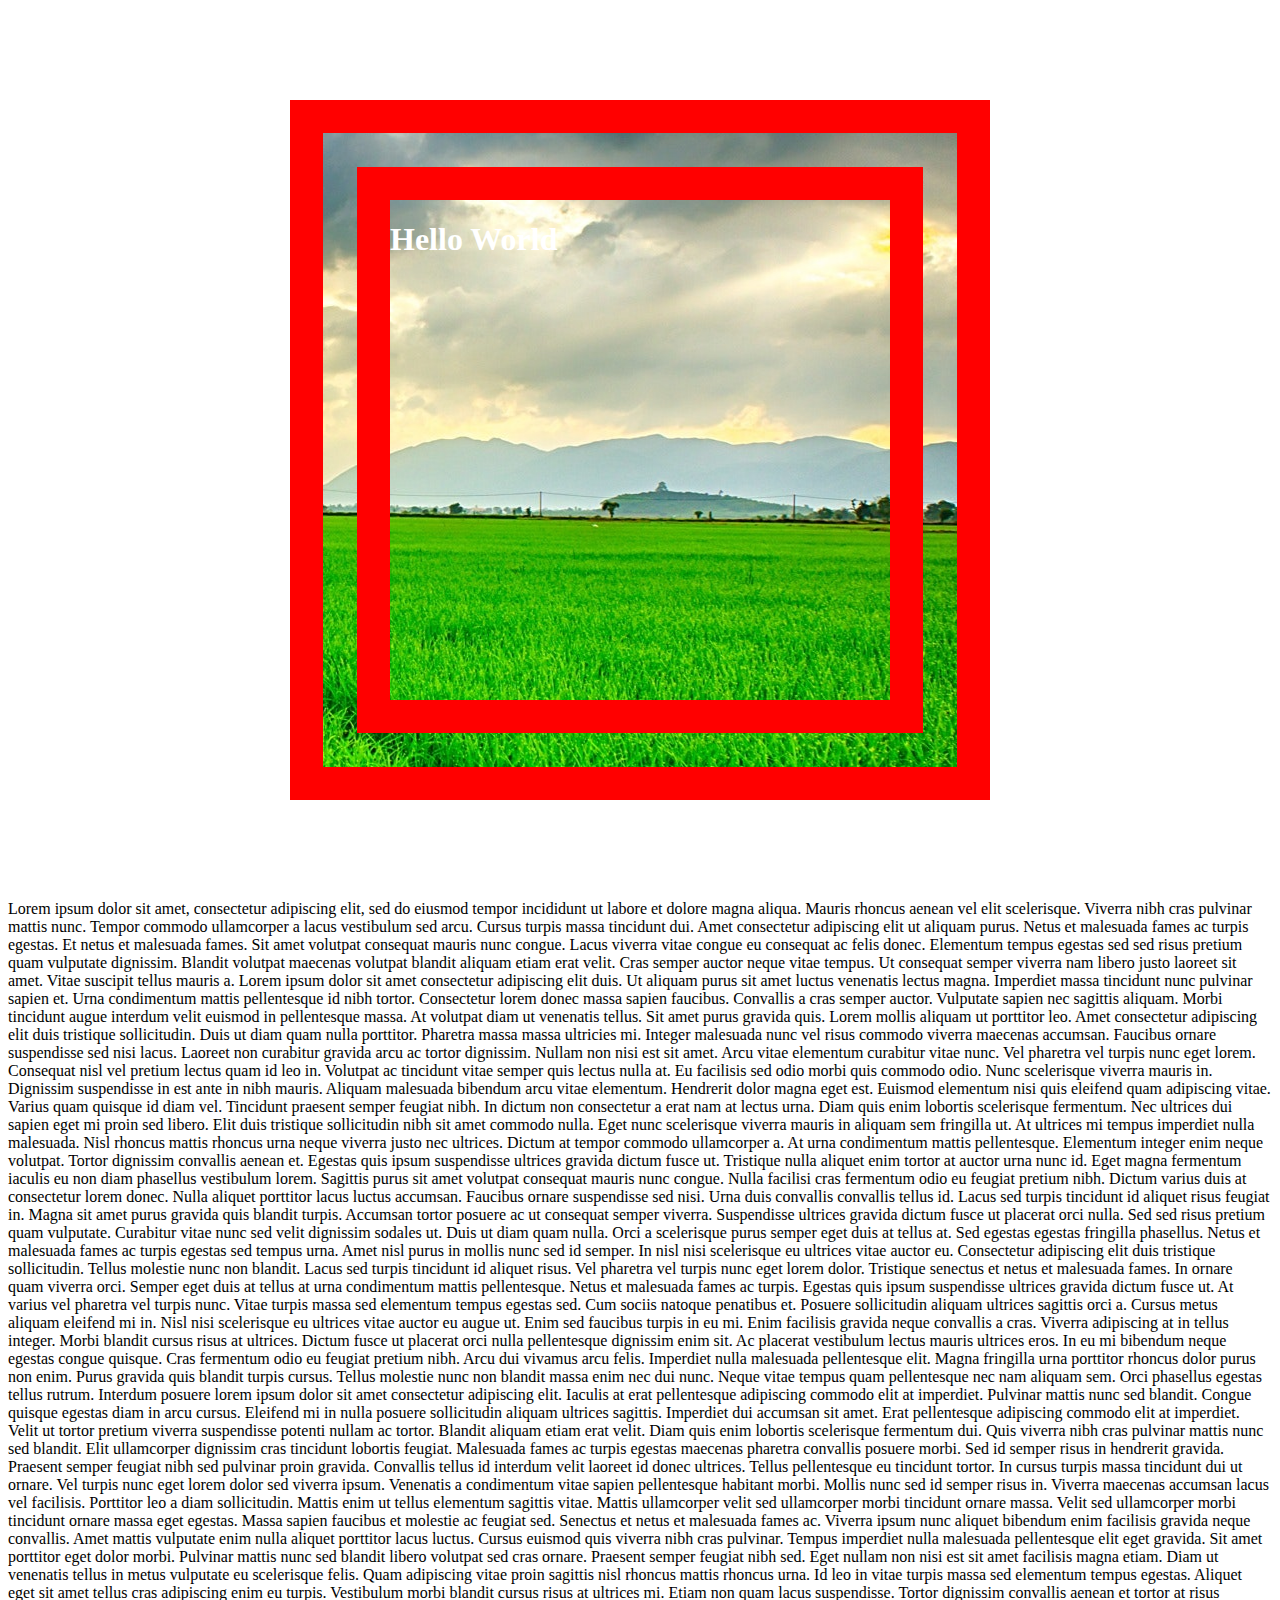
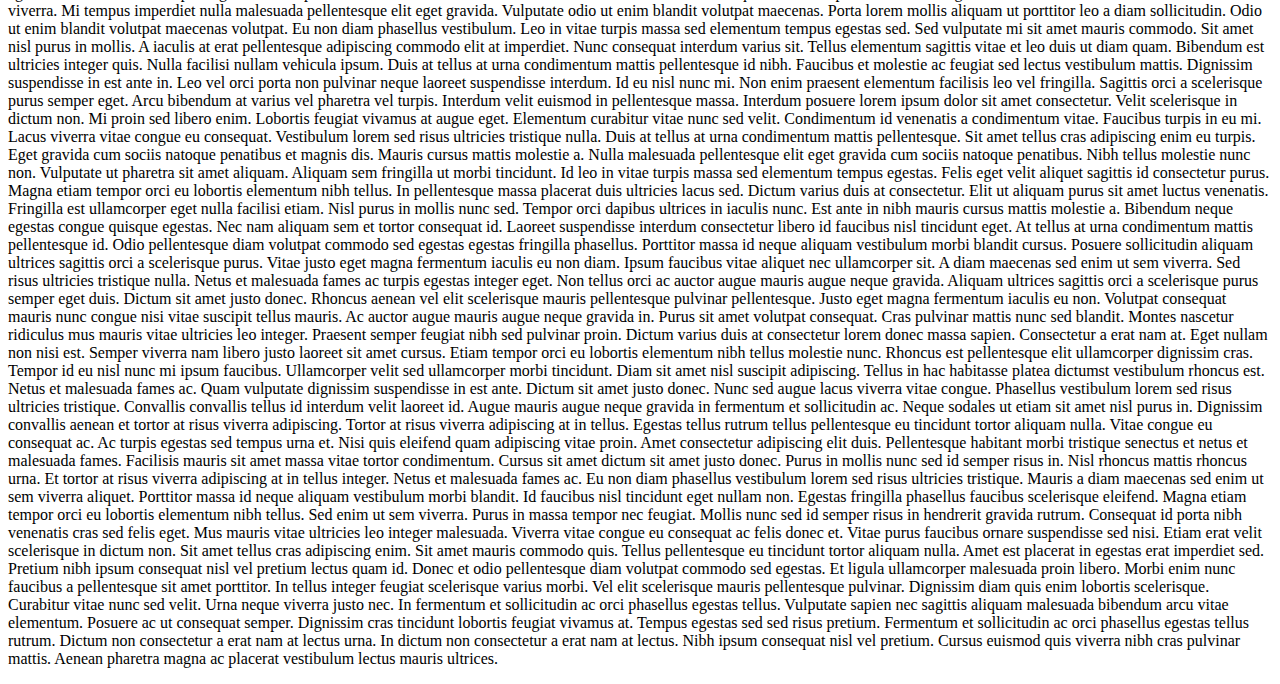
==== CSS - Crash Course/index.html @ 1d6859b8 "second day" ====
<!DOCTYPE html>
<html lang="en">
<head>
	<meta charset="utf-8" />
	<meta name="viewport" content="width=device-width, initial-scale=1.0" />
	<meta http-equiv="X-UA-Compatible" content="id=edge">
	<title>Backgrounds</title>
	<link rel="stylesheet" type="text/css" href="style.css">
	<style>

		div{
			width: 500px;
			height: 500px;
			border: 100px double red;
			color: #fff;
			margin: 100px auto;
			background-image: url(img/background.jpg);
			/*background-size: 200px;*/
			background-repeat: no-repeat;
			background-position: 90% 50%;
			background-attachment: fixed;
		}

	</style>
</head>

<body>

	<div>
		<h1>Hello World</h1>
	</div>

	<p>
		Lorem ipsum dolor sit amet, consectetur adipiscing elit, sed do eiusmod tempor incididunt ut labore et dolore magna aliqua. Mauris rhoncus aenean vel elit scelerisque. Viverra nibh cras pulvinar mattis nunc. Tempor commodo ullamcorper a lacus vestibulum sed arcu. Cursus turpis massa tincidunt dui. Amet consectetur adipiscing elit ut aliquam purus. Netus et malesuada fames ac turpis egestas. Et netus et malesuada fames. Sit amet volutpat consequat mauris nunc congue. Lacus viverra vitae congue eu consequat ac felis donec. Elementum tempus egestas sed sed risus pretium quam vulputate dignissim. Blandit volutpat maecenas volutpat blandit aliquam etiam erat velit. Cras semper auctor neque vitae tempus. Ut consequat semper viverra nam libero justo laoreet sit amet. Vitae suscipit tellus mauris a. Lorem ipsum dolor sit amet consectetur adipiscing elit duis. Ut aliquam purus sit amet luctus venenatis lectus magna.

Imperdiet massa tincidunt nunc pulvinar sapien et. Urna condimentum mattis pellentesque id nibh tortor. Consectetur lorem donec massa sapien faucibus. Convallis a cras semper auctor. Vulputate sapien nec sagittis aliquam. Morbi tincidunt augue interdum velit euismod in pellentesque massa. At volutpat diam ut venenatis tellus. Sit amet purus gravida quis. Lorem mollis aliquam ut porttitor leo. Amet consectetur adipiscing elit duis tristique sollicitudin. Duis ut diam quam nulla porttitor. Pharetra massa massa ultricies mi. Integer malesuada nunc vel risus commodo viverra maecenas accumsan. Faucibus ornare suspendisse sed nisi lacus.

Laoreet non curabitur gravida arcu ac tortor dignissim. Nullam non nisi est sit amet. Arcu vitae elementum curabitur vitae nunc. Vel pharetra vel turpis nunc eget lorem. Consequat nisl vel pretium lectus quam id leo in. Volutpat ac tincidunt vitae semper quis lectus nulla at. Eu facilisis sed odio morbi quis commodo odio. Nunc scelerisque viverra mauris in. Dignissim suspendisse in est ante in nibh mauris. Aliquam malesuada bibendum arcu vitae elementum.

Hendrerit dolor magna eget est. Euismod elementum nisi quis eleifend quam adipiscing vitae. Varius quam quisque id diam vel. Tincidunt praesent semper feugiat nibh. In dictum non consectetur a erat nam at lectus urna. Diam quis enim lobortis scelerisque fermentum. Nec ultrices dui sapien eget mi proin sed libero. Elit duis tristique sollicitudin nibh sit amet commodo nulla. Eget nunc scelerisque viverra mauris in aliquam sem fringilla ut. At ultrices mi tempus imperdiet nulla malesuada. Nisl rhoncus mattis rhoncus urna neque viverra justo nec ultrices.

Dictum at tempor commodo ullamcorper a. At urna condimentum mattis pellentesque. Elementum integer enim neque volutpat. Tortor dignissim convallis aenean et. Egestas quis ipsum suspendisse ultrices gravida dictum fusce ut. Tristique nulla aliquet enim tortor at auctor urna nunc id. Eget magna fermentum iaculis eu non diam phasellus vestibulum lorem. Sagittis purus sit amet volutpat consequat mauris nunc congue. Nulla facilisi cras fermentum odio eu feugiat pretium nibh. Dictum varius duis at consectetur lorem donec. Nulla aliquet porttitor lacus luctus accumsan. Faucibus ornare suspendisse sed nisi. Urna duis convallis convallis tellus id. Lacus sed turpis tincidunt id aliquet risus feugiat in. Magna sit amet purus gravida quis blandit turpis. Accumsan tortor posuere ac ut consequat semper viverra.

Suspendisse ultrices gravida dictum fusce ut placerat orci nulla. Sed sed risus pretium quam vulputate. Curabitur vitae nunc sed velit dignissim sodales ut. Duis ut diam quam nulla. Orci a scelerisque purus semper eget duis at tellus at. Sed egestas egestas fringilla phasellus. Netus et malesuada fames ac turpis egestas sed tempus urna. Amet nisl purus in mollis nunc sed id semper. In nisl nisi scelerisque eu ultrices vitae auctor eu. Consectetur adipiscing elit duis tristique sollicitudin. Tellus molestie nunc non blandit. Lacus sed turpis tincidunt id aliquet risus.

Vel pharetra vel turpis nunc eget lorem dolor. Tristique senectus et netus et malesuada fames. In ornare quam viverra orci. Semper eget duis at tellus at urna condimentum mattis pellentesque. Netus et malesuada fames ac turpis. Egestas quis ipsum suspendisse ultrices gravida dictum fusce ut. At varius vel pharetra vel turpis nunc. Vitae turpis massa sed elementum tempus egestas sed. Cum sociis natoque penatibus et. Posuere sollicitudin aliquam ultrices sagittis orci a. Cursus metus aliquam eleifend mi in.

Nisl nisi scelerisque eu ultrices vitae auctor eu augue ut. Enim sed faucibus turpis in eu mi. Enim facilisis gravida neque convallis a cras. Viverra adipiscing at in tellus integer. Morbi blandit cursus risus at ultrices. Dictum fusce ut placerat orci nulla pellentesque dignissim enim sit. Ac placerat vestibulum lectus mauris ultrices eros. In eu mi bibendum neque egestas congue quisque. Cras fermentum odio eu feugiat pretium nibh. Arcu dui vivamus arcu felis. Imperdiet nulla malesuada pellentesque elit. Magna fringilla urna porttitor rhoncus dolor purus non enim. Purus gravida quis blandit turpis cursus. Tellus molestie nunc non blandit massa enim nec dui nunc. Neque vitae tempus quam pellentesque nec nam aliquam sem. Orci phasellus egestas tellus rutrum. Interdum posuere lorem ipsum dolor sit amet consectetur adipiscing elit. Iaculis at erat pellentesque adipiscing commodo elit at imperdiet. Pulvinar mattis nunc sed blandit.

Congue quisque egestas diam in arcu cursus. Eleifend mi in nulla posuere sollicitudin aliquam ultrices sagittis. Imperdiet dui accumsan sit amet. Erat pellentesque adipiscing commodo elit at imperdiet. Velit ut tortor pretium viverra suspendisse potenti nullam ac tortor. Blandit aliquam etiam erat velit. Diam quis enim lobortis scelerisque fermentum dui. Quis viverra nibh cras pulvinar mattis nunc sed blandit. Elit ullamcorper dignissim cras tincidunt lobortis feugiat. Malesuada fames ac turpis egestas maecenas pharetra convallis posuere morbi. Sed id semper risus in hendrerit gravida. Praesent semper feugiat nibh sed pulvinar proin gravida. Convallis tellus id interdum velit laoreet id donec ultrices. Tellus pellentesque eu tincidunt tortor. In cursus turpis massa tincidunt dui ut ornare. Vel turpis nunc eget lorem dolor sed viverra ipsum. Venenatis a condimentum vitae sapien pellentesque habitant morbi. Mollis nunc sed id semper risus in.

Viverra maecenas accumsan lacus vel facilisis. Porttitor leo a diam sollicitudin. Mattis enim ut tellus elementum sagittis vitae. Mattis ullamcorper velit sed ullamcorper morbi tincidunt ornare massa. Velit sed ullamcorper morbi tincidunt ornare massa eget egestas. Massa sapien faucibus et molestie ac feugiat sed. Senectus et netus et malesuada fames ac. Viverra ipsum nunc aliquet bibendum enim facilisis gravida neque convallis. Amet mattis vulputate enim nulla aliquet porttitor lacus luctus. Cursus euismod quis viverra nibh cras pulvinar. Tempus imperdiet nulla malesuada pellentesque elit eget gravida. Sit amet porttitor eget dolor morbi. Pulvinar mattis nunc sed blandit libero volutpat sed cras ornare. Praesent semper feugiat nibh sed. Eget nullam non nisi est sit amet facilisis magna etiam. Diam ut venenatis tellus in metus vulputate eu scelerisque felis. Quam adipiscing vitae proin sagittis nisl rhoncus mattis rhoncus urna.

Id leo in vitae turpis massa sed elementum tempus egestas. Aliquet eget sit amet tellus cras adipiscing enim eu turpis. Vestibulum morbi blandit cursus risus at ultrices mi. Etiam non quam lacus suspendisse. Tortor dignissim convallis aenean et tortor at risus viverra. Mi tempus imperdiet nulla malesuada pellentesque elit eget gravida. Vulputate odio ut enim blandit volutpat maecenas. Porta lorem mollis aliquam ut porttitor leo a diam sollicitudin. Odio ut enim blandit volutpat maecenas volutpat. Eu non diam phasellus vestibulum. Leo in vitae turpis massa sed elementum tempus egestas sed. Sed vulputate mi sit amet mauris commodo. Sit amet nisl purus in mollis. A iaculis at erat pellentesque adipiscing commodo elit at imperdiet. Nunc consequat interdum varius sit. Tellus elementum sagittis vitae et leo duis ut diam quam. Bibendum est ultricies integer quis. Nulla facilisi nullam vehicula ipsum. Duis at tellus at urna condimentum mattis pellentesque id nibh.

Faucibus et molestie ac feugiat sed lectus vestibulum mattis. Dignissim suspendisse in est ante in. Leo vel orci porta non pulvinar neque laoreet suspendisse interdum. Id eu nisl nunc mi. Non enim praesent elementum facilisis leo vel fringilla. Sagittis orci a scelerisque purus semper eget. Arcu bibendum at varius vel pharetra vel turpis. Interdum velit euismod in pellentesque massa. Interdum posuere lorem ipsum dolor sit amet consectetur. Velit scelerisque in dictum non. Mi proin sed libero enim. Lobortis feugiat vivamus at augue eget. Elementum curabitur vitae nunc sed velit. Condimentum id venenatis a condimentum vitae.

Faucibus turpis in eu mi. Lacus viverra vitae congue eu consequat. Vestibulum lorem sed risus ultricies tristique nulla. Duis at tellus at urna condimentum mattis pellentesque. Sit amet tellus cras adipiscing enim eu turpis. Eget gravida cum sociis natoque penatibus et magnis dis. Mauris cursus mattis molestie a. Nulla malesuada pellentesque elit eget gravida cum sociis natoque penatibus. Nibh tellus molestie nunc non. Vulputate ut pharetra sit amet aliquam. Aliquam sem fringilla ut morbi tincidunt. Id leo in vitae turpis massa sed elementum tempus egestas. Felis eget velit aliquet sagittis id consectetur purus. Magna etiam tempor orci eu lobortis elementum nibh tellus. In pellentesque massa placerat duis ultricies lacus sed. Dictum varius duis at consectetur.

Elit ut aliquam purus sit amet luctus venenatis. Fringilla est ullamcorper eget nulla facilisi etiam. Nisl purus in mollis nunc sed. Tempor orci dapibus ultrices in iaculis nunc. Est ante in nibh mauris cursus mattis molestie a. Bibendum neque egestas congue quisque egestas. Nec nam aliquam sem et tortor consequat id. Laoreet suspendisse interdum consectetur libero id faucibus nisl tincidunt eget. At tellus at urna condimentum mattis pellentesque id. Odio pellentesque diam volutpat commodo sed egestas egestas fringilla phasellus. Porttitor massa id neque aliquam vestibulum morbi blandit cursus. Posuere sollicitudin aliquam ultrices sagittis orci a scelerisque purus. Vitae justo eget magna fermentum iaculis eu non diam. Ipsum faucibus vitae aliquet nec ullamcorper sit. A diam maecenas sed enim ut sem viverra. Sed risus ultricies tristique nulla. Netus et malesuada fames ac turpis egestas integer eget. Non tellus orci ac auctor augue mauris augue neque gravida. Aliquam ultrices sagittis orci a scelerisque purus semper eget duis.

Dictum sit amet justo donec. Rhoncus aenean vel elit scelerisque mauris pellentesque pulvinar pellentesque. Justo eget magna fermentum iaculis eu non. Volutpat consequat mauris nunc congue nisi vitae suscipit tellus mauris. Ac auctor augue mauris augue neque gravida in. Purus sit amet volutpat consequat. Cras pulvinar mattis nunc sed blandit. Montes nascetur ridiculus mus mauris vitae ultricies leo integer. Praesent semper feugiat nibh sed pulvinar proin. Dictum varius duis at consectetur lorem donec massa sapien.

Consectetur a erat nam at. Eget nullam non nisi est. Semper viverra nam libero justo laoreet sit amet cursus. Etiam tempor orci eu lobortis elementum nibh tellus molestie nunc. Rhoncus est pellentesque elit ullamcorper dignissim cras. Tempor id eu nisl nunc mi ipsum faucibus. Ullamcorper velit sed ullamcorper morbi tincidunt. Diam sit amet nisl suscipit adipiscing. Tellus in hac habitasse platea dictumst vestibulum rhoncus est. Netus et malesuada fames ac. Quam vulputate dignissim suspendisse in est ante. Dictum sit amet justo donec. Nunc sed augue lacus viverra vitae congue. Phasellus vestibulum lorem sed risus ultricies tristique. Convallis convallis tellus id interdum velit laoreet id. Augue mauris augue neque gravida in fermentum et sollicitudin ac. Neque sodales ut etiam sit amet nisl purus in. Dignissim convallis aenean et tortor at risus viverra adipiscing. Tortor at risus viverra adipiscing at in tellus. Egestas tellus rutrum tellus pellentesque eu tincidunt tortor aliquam nulla.

Vitae congue eu consequat ac. Ac turpis egestas sed tempus urna et. Nisi quis eleifend quam adipiscing vitae proin. Amet consectetur adipiscing elit duis. Pellentesque habitant morbi tristique senectus et netus et malesuada fames. Facilisis mauris sit amet massa vitae tortor condimentum. Cursus sit amet dictum sit amet justo donec. Purus in mollis nunc sed id semper risus in. Nisl rhoncus mattis rhoncus urna. Et tortor at risus viverra adipiscing at in tellus integer. Netus et malesuada fames ac. Eu non diam phasellus vestibulum lorem sed risus ultricies tristique. Mauris a diam maecenas sed enim ut sem viverra aliquet.

Porttitor massa id neque aliquam vestibulum morbi blandit. Id faucibus nisl tincidunt eget nullam non. Egestas fringilla phasellus faucibus scelerisque eleifend. Magna etiam tempor orci eu lobortis elementum nibh tellus. Sed enim ut sem viverra. Purus in massa tempor nec feugiat. Mollis nunc sed id semper risus in hendrerit gravida rutrum. Consequat id porta nibh venenatis cras sed felis eget. Mus mauris vitae ultricies leo integer malesuada. Viverra vitae congue eu consequat ac felis donec et. Vitae purus faucibus ornare suspendisse sed nisi.

Etiam erat velit scelerisque in dictum non. Sit amet tellus cras adipiscing enim. Sit amet mauris commodo quis. Tellus pellentesque eu tincidunt tortor aliquam nulla. Amet est placerat in egestas erat imperdiet sed. Pretium nibh ipsum consequat nisl vel pretium lectus quam id. Donec et odio pellentesque diam volutpat commodo sed egestas. Et ligula ullamcorper malesuada proin libero. Morbi enim nunc faucibus a pellentesque sit amet porttitor. In tellus integer feugiat scelerisque varius morbi. Vel elit scelerisque mauris pellentesque pulvinar.

Dignissim diam quis enim lobortis scelerisque. Curabitur vitae nunc sed velit. Urna neque viverra justo nec. In fermentum et sollicitudin ac orci phasellus egestas tellus. Vulputate sapien nec sagittis aliquam malesuada bibendum arcu vitae elementum. Posuere ac ut consequat semper. Dignissim cras tincidunt lobortis feugiat vivamus at. Tempus egestas sed sed risus pretium. Fermentum et sollicitudin ac orci phasellus egestas tellus rutrum. Dictum non consectetur a erat nam at lectus urna. In dictum non consectetur a erat nam at lectus. Nibh ipsum consequat nisl vel pretium. Cursus euismod quis viverra nibh cras pulvinar mattis. Aenean pharetra magna ac placerat vestibulum lectus mauris ultrices.
	</p>

</body>
</html>
---- CSS - Crash Course/style.css ----
/*p {
	background-color: blue;
	color: white;
}*/
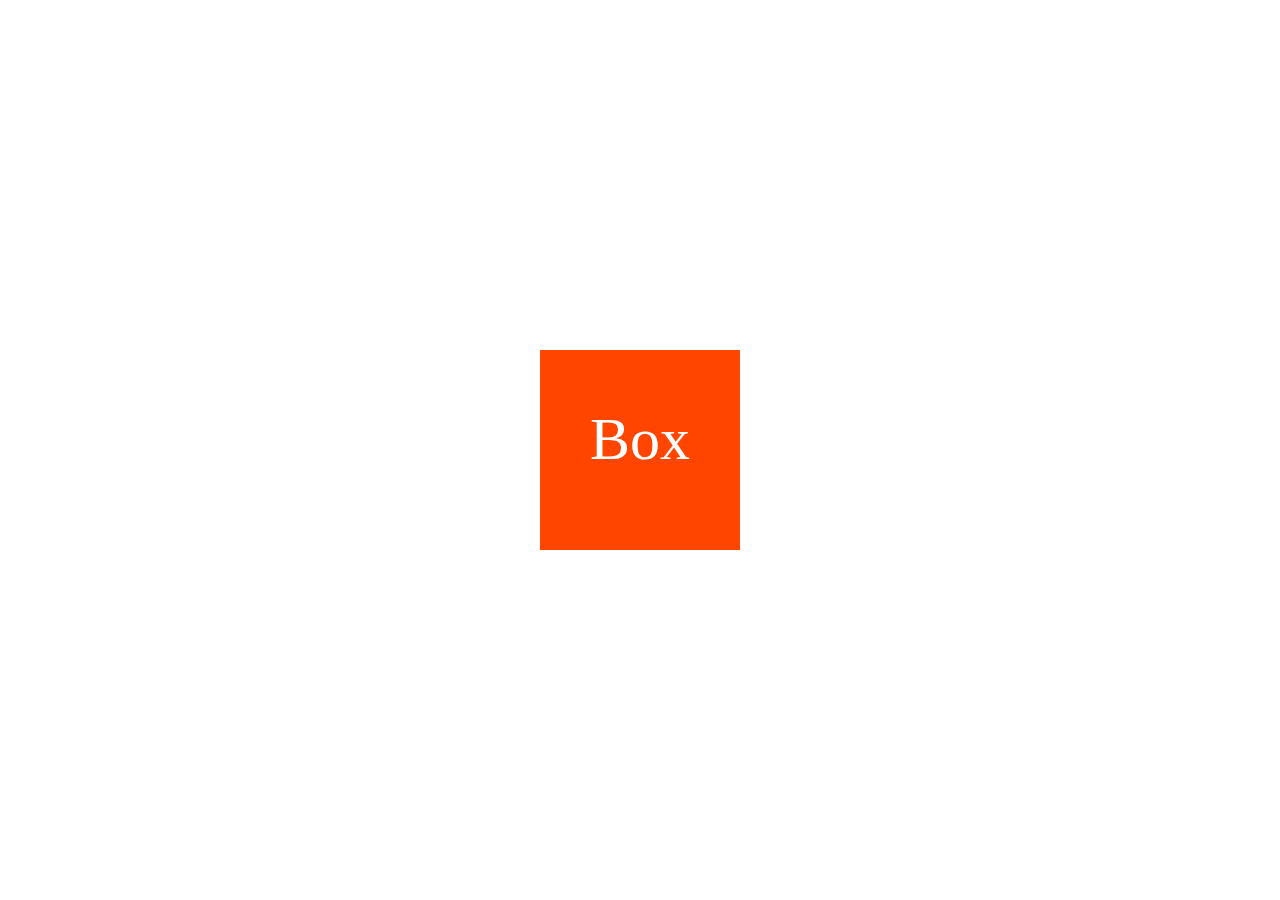
==== commit 4f11f14a: "Third day from home" ====
--- a/CSS - Crash Course/index.html
+++ b/CSS - Crash Course/index.html
@@ -4,21 +4,30 @@
 	<meta charset="utf-8" />
 	<meta name="viewport" content="width=device-width, initial-scale=1.0" />
 	<meta http-equiv="X-UA-Compatible" content="id=edge">
-	<title>Backgrounds</title>
+	<title>Transform</title>
 	<link rel="stylesheet" type="text/css" href="style.css">
 	<style>
 
-		div{
-			width: 500px;
-			height: 500px;
-			border: 100px double red;
+		.box{
+			width: 200px;
+			height: 200px;
+			background-color: orangered;
+			font-size: 60px;
 			color: #fff;
-			margin: 100px auto;
-			background-image: url(img/background.jpg);
-			/*background-size: 200px;*/
-			background-repeat: no-repeat;
-			background-position: 90% 50%;
-			background-attachment: fixed;
+			text-align: center;
+			margin: 350px auto;
+			padding-top: 55px;
+			box-sizing: border-box;
+			transition: transform 1s;
+		}
+
+		.box:hover{
+			/* transform: translate(100px, 200px); */
+			/* transform: rotate(-90deg); */
+			/* transform: scaleY(.5);
+			transform: skew(30deg, 20deg);
+			transform: rotateZ(180deg);  */
+			transform: translate(200px, 200px) scale(1.5, 1.5);
 		}
 
 	</style>
@@ -26,51 +35,7 @@
 
 <body>
 
-	<div>
-		<h1>Hello World</h1>
-	</div>
-
-	<p>
-		Lorem ipsum dolor sit amet, consectetur adipiscing elit, sed do eiusmod tempor incididunt ut labore et dolore magna aliqua. Mauris rhoncus aenean vel elit scelerisque. Viverra nibh cras pulvinar mattis nunc. Tempor commodo ullamcorper a lacus vestibulum sed arcu. Cursus turpis massa tincidunt dui. Amet consectetur adipiscing elit ut aliquam purus. Netus et malesuada fames ac turpis egestas. Et netus et malesuada fames. Sit amet volutpat consequat mauris nunc congue. Lacus viverra vitae congue eu consequat ac felis donec. Elementum tempus egestas sed sed risus pretium quam vulputate dignissim. Blandit volutpat maecenas volutpat blandit aliquam etiam erat velit. Cras semper auctor neque vitae tempus. Ut consequat semper viverra nam libero justo laoreet sit amet. Vitae suscipit tellus mauris a. Lorem ipsum dolor sit amet consectetur adipiscing elit duis. Ut aliquam purus sit amet luctus venenatis lectus magna.
-
-Imperdiet massa tincidunt nunc pulvinar sapien et. Urna condimentum mattis pellentesque id nibh tortor. Consectetur lorem donec massa sapien faucibus. Convallis a cras semper auctor. Vulputate sapien nec sagittis aliquam. Morbi tincidunt augue interdum velit euismod in pellentesque massa. At volutpat diam ut venenatis tellus. Sit amet purus gravida quis. Lorem mollis aliquam ut porttitor leo. Amet consectetur adipiscing elit duis tristique sollicitudin. Duis ut diam quam nulla porttitor. Pharetra massa massa ultricies mi. Integer malesuada nunc vel risus commodo viverra maecenas accumsan. Faucibus ornare suspendisse sed nisi lacus.
-
-Laoreet non curabitur gravida arcu ac tortor dignissim. Nullam non nisi est sit amet. Arcu vitae elementum curabitur vitae nunc. Vel pharetra vel turpis nunc eget lorem. Consequat nisl vel pretium lectus quam id leo in. Volutpat ac tincidunt vitae semper quis lectus nulla at. Eu facilisis sed odio morbi quis commodo odio. Nunc scelerisque viverra mauris in. Dignissim suspendisse in est ante in nibh mauris. Aliquam malesuada bibendum arcu vitae elementum.
-
-Hendrerit dolor magna eget est. Euismod elementum nisi quis eleifend quam adipiscing vitae. Varius quam quisque id diam vel. Tincidunt praesent semper feugiat nibh. In dictum non consectetur a erat nam at lectus urna. Diam quis enim lobortis scelerisque fermentum. Nec ultrices dui sapien eget mi proin sed libero. Elit duis tristique sollicitudin nibh sit amet commodo nulla. Eget nunc scelerisque viverra mauris in aliquam sem fringilla ut. At ultrices mi tempus imperdiet nulla malesuada. Nisl rhoncus mattis rhoncus urna neque viverra justo nec ultrices.
-
-Dictum at tempor commodo ullamcorper a. At urna condimentum mattis pellentesque. Elementum integer enim neque volutpat. Tortor dignissim convallis aenean et. Egestas quis ipsum suspendisse ultrices gravida dictum fusce ut. Tristique nulla aliquet enim tortor at auctor urna nunc id. Eget magna fermentum iaculis eu non diam phasellus vestibulum lorem. Sagittis purus sit amet volutpat consequat mauris nunc congue. Nulla facilisi cras fermentum odio eu feugiat pretium nibh. Dictum varius duis at consectetur lorem donec. Nulla aliquet porttitor lacus luctus accumsan. Faucibus ornare suspendisse sed nisi. Urna duis convallis convallis tellus id. Lacus sed turpis tincidunt id aliquet risus feugiat in. Magna sit amet purus gravida quis blandit turpis. Accumsan tortor posuere ac ut consequat semper viverra.
-
-Suspendisse ultrices gravida dictum fusce ut placerat orci nulla. Sed sed risus pretium quam vulputate. Curabitur vitae nunc sed velit dignissim sodales ut. Duis ut diam quam nulla. Orci a scelerisque purus semper eget duis at tellus at. Sed egestas egestas fringilla phasellus. Netus et malesuada fames ac turpis egestas sed tempus urna. Amet nisl purus in mollis nunc sed id semper. In nisl nisi scelerisque eu ultrices vitae auctor eu. Consectetur adipiscing elit duis tristique sollicitudin. Tellus molestie nunc non blandit. Lacus sed turpis tincidunt id aliquet risus.
-
-Vel pharetra vel turpis nunc eget lorem dolor. Tristique senectus et netus et malesuada fames. In ornare quam viverra orci. Semper eget duis at tellus at urna condimentum mattis pellentesque. Netus et malesuada fames ac turpis. Egestas quis ipsum suspendisse ultrices gravida dictum fusce ut. At varius vel pharetra vel turpis nunc. Vitae turpis massa sed elementum tempus egestas sed. Cum sociis natoque penatibus et. Posuere sollicitudin aliquam ultrices sagittis orci a. Cursus metus aliquam eleifend mi in.
-
-Nisl nisi scelerisque eu ultrices vitae auctor eu augue ut. Enim sed faucibus turpis in eu mi. Enim facilisis gravida neque convallis a cras. Viverra adipiscing at in tellus integer. Morbi blandit cursus risus at ultrices. Dictum fusce ut placerat orci nulla pellentesque dignissim enim sit. Ac placerat vestibulum lectus mauris ultrices eros. In eu mi bibendum neque egestas congue quisque. Cras fermentum odio eu feugiat pretium nibh. Arcu dui vivamus arcu felis. Imperdiet nulla malesuada pellentesque elit. Magna fringilla urna porttitor rhoncus dolor purus non enim. Purus gravida quis blandit turpis cursus. Tellus molestie nunc non blandit massa enim nec dui nunc. Neque vitae tempus quam pellentesque nec nam aliquam sem. Orci phasellus egestas tellus rutrum. Interdum posuere lorem ipsum dolor sit amet consectetur adipiscing elit. Iaculis at erat pellentesque adipiscing commodo elit at imperdiet. Pulvinar mattis nunc sed blandit.
-
-Congue quisque egestas diam in arcu cursus. Eleifend mi in nulla posuere sollicitudin aliquam ultrices sagittis. Imperdiet dui accumsan sit amet. Erat pellentesque adipiscing commodo elit at imperdiet. Velit ut tortor pretium viverra suspendisse potenti nullam ac tortor. Blandit aliquam etiam erat velit. Diam quis enim lobortis scelerisque fermentum dui. Quis viverra nibh cras pulvinar mattis nunc sed blandit. Elit ullamcorper dignissim cras tincidunt lobortis feugiat. Malesuada fames ac turpis egestas maecenas pharetra convallis posuere morbi. Sed id semper risus in hendrerit gravida. Praesent semper feugiat nibh sed pulvinar proin gravida. Convallis tellus id interdum velit laoreet id donec ultrices. Tellus pellentesque eu tincidunt tortor. In cursus turpis massa tincidunt dui ut ornare. Vel turpis nunc eget lorem dolor sed viverra ipsum. Venenatis a condimentum vitae sapien pellentesque habitant morbi. Mollis nunc sed id semper risus in.
-
-Viverra maecenas accumsan lacus vel facilisis. Porttitor leo a diam sollicitudin. Mattis enim ut tellus elementum sagittis vitae. Mattis ullamcorper velit sed ullamcorper morbi tincidunt ornare massa. Velit sed ullamcorper morbi tincidunt ornare massa eget egestas. Massa sapien faucibus et molestie ac feugiat sed. Senectus et netus et malesuada fames ac. Viverra ipsum nunc aliquet bibendum enim facilisis gravida neque convallis. Amet mattis vulputate enim nulla aliquet porttitor lacus luctus. Cursus euismod quis viverra nibh cras pulvinar. Tempus imperdiet nulla malesuada pellentesque elit eget gravida. Sit amet porttitor eget dolor morbi. Pulvinar mattis nunc sed blandit libero volutpat sed cras ornare. Praesent semper feugiat nibh sed. Eget nullam non nisi est sit amet facilisis magna etiam. Diam ut venenatis tellus in metus vulputate eu scelerisque felis. Quam adipiscing vitae proin sagittis nisl rhoncus mattis rhoncus urna.
-
-Id leo in vitae turpis massa sed elementum tempus egestas. Aliquet eget sit amet tellus cras adipiscing enim eu turpis. Vestibulum morbi blandit cursus risus at ultrices mi. Etiam non quam lacus suspendisse. Tortor dignissim convallis aenean et tortor at risus viverra. Mi tempus imperdiet nulla malesuada pellentesque elit eget gravida. Vulputate odio ut enim blandit volutpat maecenas. Porta lorem mollis aliquam ut porttitor leo a diam sollicitudin. Odio ut enim blandit volutpat maecenas volutpat. Eu non diam phasellus vestibulum. Leo in vitae turpis massa sed elementum tempus egestas sed. Sed vulputate mi sit amet mauris commodo. Sit amet nisl purus in mollis. A iaculis at erat pellentesque adipiscing commodo elit at imperdiet. Nunc consequat interdum varius sit. Tellus elementum sagittis vitae et leo duis ut diam quam. Bibendum est ultricies integer quis. Nulla facilisi nullam vehicula ipsum. Duis at tellus at urna condimentum mattis pellentesque id nibh.
-
-Faucibus et molestie ac feugiat sed lectus vestibulum mattis. Dignissim suspendisse in est ante in. Leo vel orci porta non pulvinar neque laoreet suspendisse interdum. Id eu nisl nunc mi. Non enim praesent elementum facilisis leo vel fringilla. Sagittis orci a scelerisque purus semper eget. Arcu bibendum at varius vel pharetra vel turpis. Interdum velit euismod in pellentesque massa. Interdum posuere lorem ipsum dolor sit amet consectetur. Velit scelerisque in dictum non. Mi proin sed libero enim. Lobortis feugiat vivamus at augue eget. Elementum curabitur vitae nunc sed velit. Condimentum id venenatis a condimentum vitae.
-
-Faucibus turpis in eu mi. Lacus viverra vitae congue eu consequat. Vestibulum lorem sed risus ultricies tristique nulla. Duis at tellus at urna condimentum mattis pellentesque. Sit amet tellus cras adipiscing enim eu turpis. Eget gravida cum sociis natoque penatibus et magnis dis. Mauris cursus mattis molestie a. Nulla malesuada pellentesque elit eget gravida cum sociis natoque penatibus. Nibh tellus molestie nunc non. Vulputate ut pharetra sit amet aliquam. Aliquam sem fringilla ut morbi tincidunt. Id leo in vitae turpis massa sed elementum tempus egestas. Felis eget velit aliquet sagittis id consectetur purus. Magna etiam tempor orci eu lobortis elementum nibh tellus. In pellentesque massa placerat duis ultricies lacus sed. Dictum varius duis at consectetur.
-
-Elit ut aliquam purus sit amet luctus venenatis. Fringilla est ullamcorper eget nulla facilisi etiam. Nisl purus in mollis nunc sed. Tempor orci dapibus ultrices in iaculis nunc. Est ante in nibh mauris cursus mattis molestie a. Bibendum neque egestas congue quisque egestas. Nec nam aliquam sem et tortor consequat id. Laoreet suspendisse interdum consectetur libero id faucibus nisl tincidunt eget. At tellus at urna condimentum mattis pellentesque id. Odio pellentesque diam volutpat commodo sed egestas egestas fringilla phasellus. Porttitor massa id neque aliquam vestibulum morbi blandit cursus. Posuere sollicitudin aliquam ultrices sagittis orci a scelerisque purus. Vitae justo eget magna fermentum iaculis eu non diam. Ipsum faucibus vitae aliquet nec ullamcorper sit. A diam maecenas sed enim ut sem viverra. Sed risus ultricies tristique nulla. Netus et malesuada fames ac turpis egestas integer eget. Non tellus orci ac auctor augue mauris augue neque gravida. Aliquam ultrices sagittis orci a scelerisque purus semper eget duis.
-
-Dictum sit amet justo donec. Rhoncus aenean vel elit scelerisque mauris pellentesque pulvinar pellentesque. Justo eget magna fermentum iaculis eu non. Volutpat consequat mauris nunc congue nisi vitae suscipit tellus mauris. Ac auctor augue mauris augue neque gravida in. Purus sit amet volutpat consequat. Cras pulvinar mattis nunc sed blandit. Montes nascetur ridiculus mus mauris vitae ultricies leo integer. Praesent semper feugiat nibh sed pulvinar proin. Dictum varius duis at consectetur lorem donec massa sapien.
-
-Consectetur a erat nam at. Eget nullam non nisi est. Semper viverra nam libero justo laoreet sit amet cursus. Etiam tempor orci eu lobortis elementum nibh tellus molestie nunc. Rhoncus est pellentesque elit ullamcorper dignissim cras. Tempor id eu nisl nunc mi ipsum faucibus. Ullamcorper velit sed ullamcorper morbi tincidunt. Diam sit amet nisl suscipit adipiscing. Tellus in hac habitasse platea dictumst vestibulum rhoncus est. Netus et malesuada fames ac. Quam vulputate dignissim suspendisse in est ante. Dictum sit amet justo donec. Nunc sed augue lacus viverra vitae congue. Phasellus vestibulum lorem sed risus ultricies tristique. Convallis convallis tellus id interdum velit laoreet id. Augue mauris augue neque gravida in fermentum et sollicitudin ac. Neque sodales ut etiam sit amet nisl purus in. Dignissim convallis aenean et tortor at risus viverra adipiscing. Tortor at risus viverra adipiscing at in tellus. Egestas tellus rutrum tellus pellentesque eu tincidunt tortor aliquam nulla.
-
-Vitae congue eu consequat ac. Ac turpis egestas sed tempus urna et. Nisi quis eleifend quam adipiscing vitae proin. Amet consectetur adipiscing elit duis. Pellentesque habitant morbi tristique senectus et netus et malesuada fames. Facilisis mauris sit amet massa vitae tortor condimentum. Cursus sit amet dictum sit amet justo donec. Purus in mollis nunc sed id semper risus in. Nisl rhoncus mattis rhoncus urna. Et tortor at risus viverra adipiscing at in tellus integer. Netus et malesuada fames ac. Eu non diam phasellus vestibulum lorem sed risus ultricies tristique. Mauris a diam maecenas sed enim ut sem viverra aliquet.
-
-Porttitor massa id neque aliquam vestibulum morbi blandit. Id faucibus nisl tincidunt eget nullam non. Egestas fringilla phasellus faucibus scelerisque eleifend. Magna etiam tempor orci eu lobortis elementum nibh tellus. Sed enim ut sem viverra. Purus in massa tempor nec feugiat. Mollis nunc sed id semper risus in hendrerit gravida rutrum. Consequat id porta nibh venenatis cras sed felis eget. Mus mauris vitae ultricies leo integer malesuada. Viverra vitae congue eu consequat ac felis donec et. Vitae purus faucibus ornare suspendisse sed nisi.
-
-Etiam erat velit scelerisque in dictum non. Sit amet tellus cras adipiscing enim. Sit amet mauris commodo quis. Tellus pellentesque eu tincidunt tortor aliquam nulla. Amet est placerat in egestas erat imperdiet sed. Pretium nibh ipsum consequat nisl vel pretium lectus quam id. Donec et odio pellentesque diam volutpat commodo sed egestas. Et ligula ullamcorper malesuada proin libero. Morbi enim nunc faucibus a pellentesque sit amet porttitor. In tellus integer feugiat scelerisque varius morbi. Vel elit scelerisque mauris pellentesque pulvinar.
-
-Dignissim diam quis enim lobortis scelerisque. Curabitur vitae nunc sed velit. Urna neque viverra justo nec. In fermentum et sollicitudin ac orci phasellus egestas tellus. Vulputate sapien nec sagittis aliquam malesuada bibendum arcu vitae elementum. Posuere ac ut consequat semper. Dignissim cras tincidunt lobortis feugiat vivamus at. Tempus egestas sed sed risus pretium. Fermentum et sollicitudin ac orci phasellus egestas tellus rutrum. Dictum non consectetur a erat nam at lectus urna. In dictum non consectetur a erat nam at lectus. Nibh ipsum consequat nisl vel pretium. Cursus euismod quis viverra nibh cras pulvinar mattis. Aenean pharetra magna ac placerat vestibulum lectus mauris ultrices.
-	</p>
+	<div class="box">Box</div>
 
 </body>
 </html>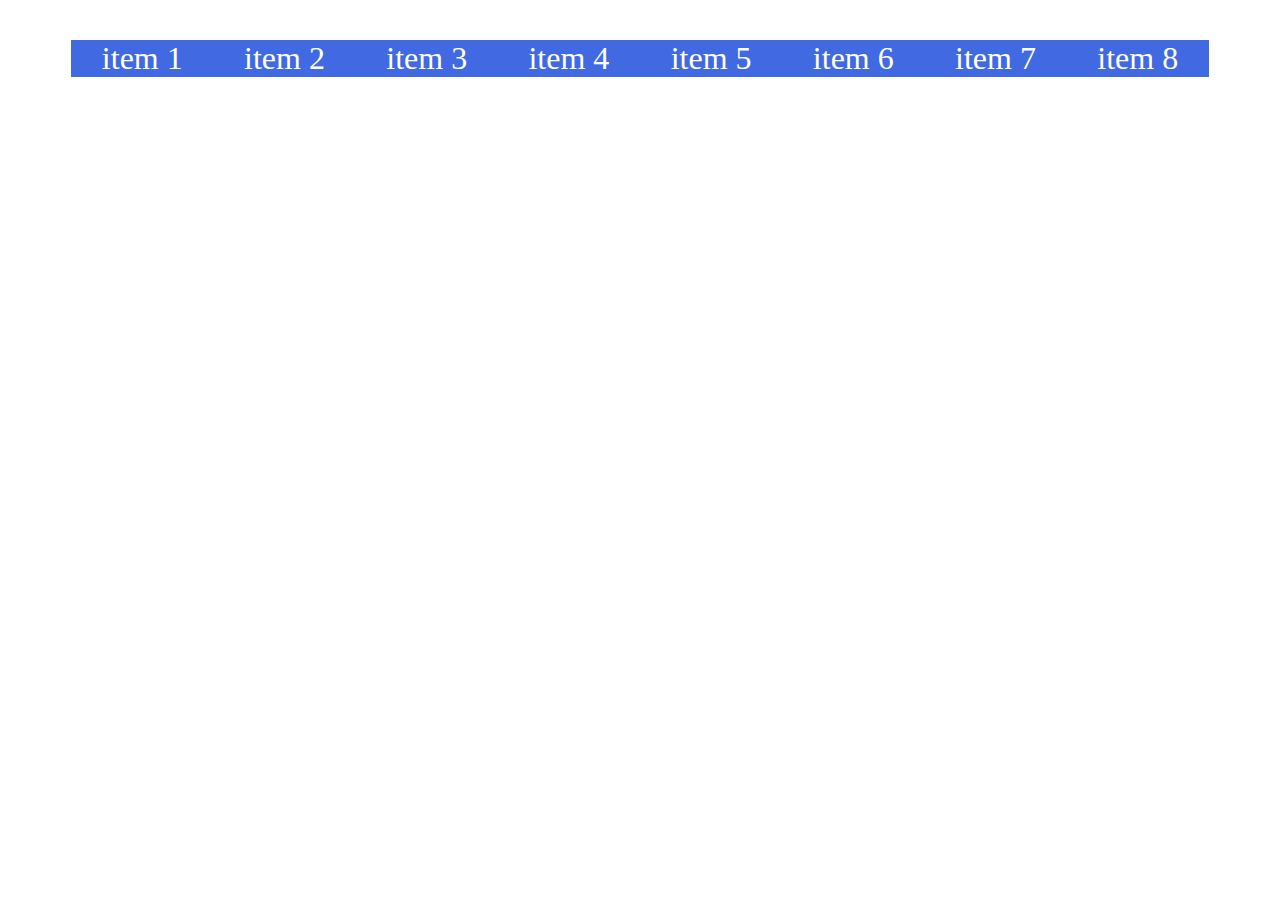
==== commit 6525a620: "Finish CSS" ====
--- a/CSS - Crash Course/index.html
+++ b/CSS - Crash Course/index.html
@@ -4,38 +4,47 @@
 	<meta charset="utf-8" />
 	<meta name="viewport" content="width=device-width, initial-scale=1.0" />
 	<meta http-equiv="X-UA-Compatible" content="id=edge">
-	<title>Transform</title>
+	<title>CSS Grid</title>
 	<link rel="stylesheet" type="text/css" href="style.css">
 	<style>
 
-		.box{
-			width: 200px;
-			height: 200px;
-			background-color: orangered;
-			font-size: 60px;
-			color: #fff;
-			text-align: center;
-			margin: 350px auto;
-			padding-top: 55px;
-			box-sizing: border-box;
-			transition: transform 1s;
+		.container{
+			width: 90%;
+			background-color: #efefef;
+			margin: 40px auto;
+			display: grid;
+			grid-template-columns: repeat(auto-fit, minmax(80px, 1fr));
+			/*grid-template-rows: 150px 150px;
+			grid-gap: 1rem;*/
+
+			 
 		}
 
-		.box:hover{
-			/* transform: translate(100px, 200px); */
-			/* transform: rotate(-90deg); */
-			/* transform: scaleY(.5);
-			transform: skew(30deg, 20deg);
-			transform: rotateZ(180deg);  */
-			transform: translate(200px, 200px) scale(1.5, 1.5);
+		.item{
+			font-size: 2rem;
+			background-color: royalblue;
+			color: white;
+			text-align: center;
 		}
+
+		
 
 	</style>
 </head>
 
 <body>
 
-	<div class="box">Box</div>
+	<div class="container">
+		<div class="item"> item 1</div>
+		<div class="item">item 2</div>
+		<div class="item">item 3</div>
+		<div class="item">item 4</div>
+		<div class="item">item 5</div>
+		<div class="item">item 6</div>
+		<div class="item">item 7</div>
+		<div class="item">item 8</div>
+	</div>
+
 
 </body>
 </html>